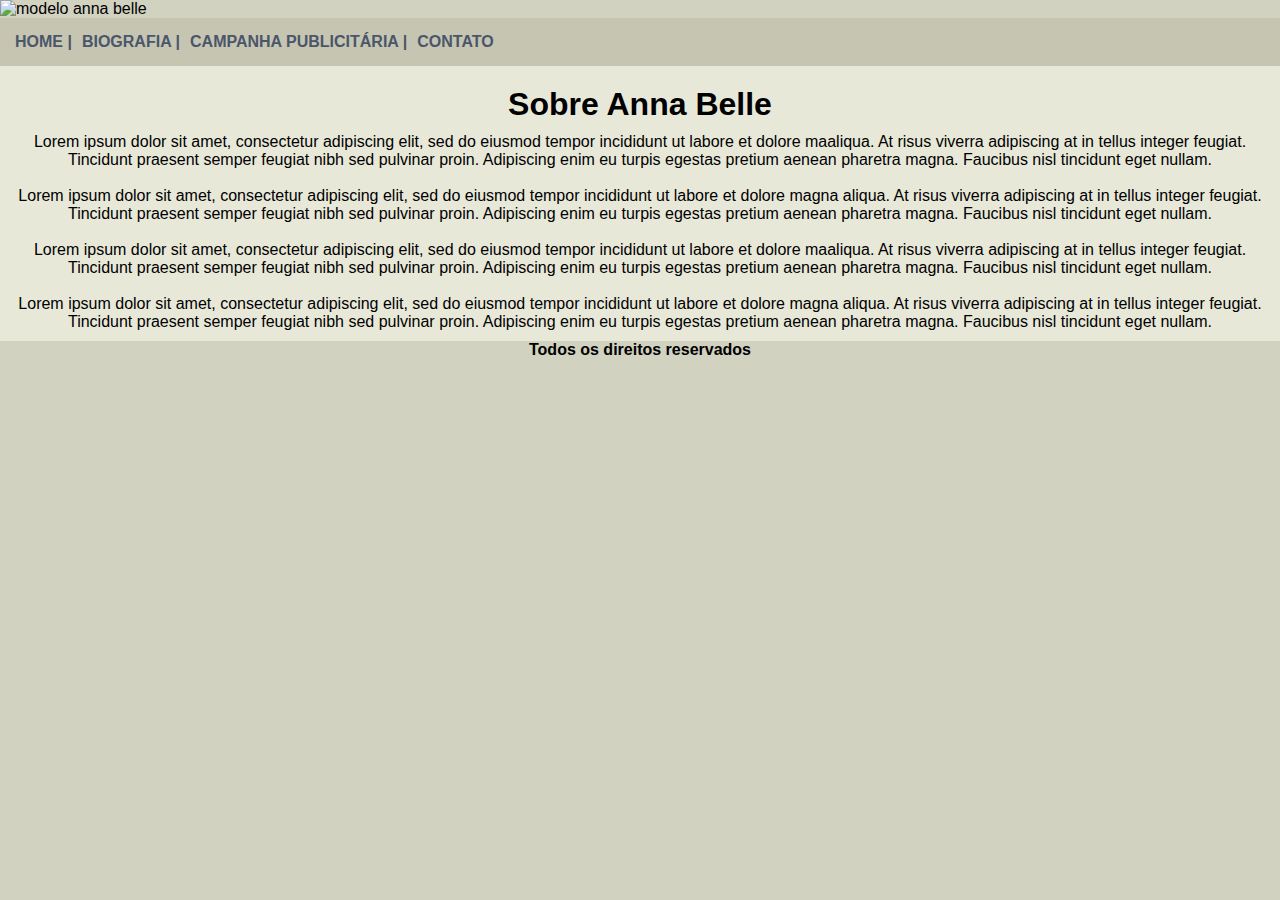
==== index.html @ 7e09a23e "Add files via upload" ====
<!DOCTYPE html>
<html lang="en">
  <head>
    <meta charset="UTF-8" />
    <meta name="viewport" content="width=device-width, initial-scale=1.0" />
    <title>Anna Belle Oficial</title>
    <link rel="stylesheet" type="text/css" href="style.css" />
  </head>
  <body>
    <div id="principal">
      <img class="img-principal" src="imagem/capa.png" alt="modelo anna belle" />
    </div>
    <div id="menu">
      <nav>
        <ul id="links">
          <li><a href="index.html">HOME |</a></li>
          <li><a href="biografia.html">BIOGRAFIA |</a></li>
          <li><a href="campanha.html">CAMPANHA PUBLICITÁRIA |</a></li>
          <li><a href="contado.html">CONTATO</a></li>
        </ul>
      </nav>
    </div>

    <div id="conteudo">
      <h1 class="title">Sobre Anna Belle</h1>
      <p class="text-p">
        Lorem ipsum dolor sit amet, consectetur adipiscing elit, sed do eiusmod
        tempor incididunt ut labore et dolore maaliqua. At risus viverra
        adipiscing at in tellus integer feugiat. Tincidunt praesent semper
        feugiat nibh sed pulvinar proin. Adipiscing enim eu turpis egestas
        pretium aenean pharetra magna. Faucibus nisl tincidunt eget nullam.
      </p>
      <br />
      <p class="text-p1">
        Lorem ipsum dolor sit amet, consectetur adipiscing elit, sed do eiusmod
        tempor incididunt ut labore et dolore magna aliqua. At risus viverra
        adipiscing at in tellus integer feugiat. Tincidunt praesent semper
        feugiat nibh sed pulvinar proin. Adipiscing enim eu turpis egestas
        pretium aenean pharetra magna. Faucibus nisl tincidunt eget nullam.
      </p>
      <br />
      <p class="text-p2">
        Lorem ipsum dolor sit amet, consectetur adipiscing elit, sed do eiusmod
        tempor incididunt ut labore et dolore maaliqua. At risus viverra
        adipiscing at in tellus integer feugiat. Tincidunt praesent semper
        feugiat nibh sed pulvinar proin. Adipiscing enim eu turpis egestas
        pretium aenean pharetra magna. Faucibus nisl tincidunt eget nullam.
      </p>
      <br />
      <p class="text-p3">
        Lorem ipsum dolor sit amet, consectetur adipiscing elit, sed do eiusmod
        tempor incididunt ut labore et dolore magna aliqua. At risus viverra
        adipiscing at in tellus integer feugiat. Tincidunt praesent semper
        feugiat nibh sed pulvinar proin. Adipiscing enim eu turpis egestas
        pretium aenean pharetra magna. Faucibus nisl tincidunt eget nullam.
      </p>
    </div>
    <footer class="rodape">Todos os direitos reservados</footer>
  </body>
</html>
---- style.css ----
* {
  margin: 0;
  padding: 0;
  box-sizing: border-box;
}

body {
  background: #d2d2c1 url("imagem/fundo.png");
  font: 16px Arial, Helvetica, sans-serif;
}

#principal {
  max-width: 100%;
}
.img-principal{
    width: 100%;
}

#menu {
  background: #c5c5b2;
  padding: 15px;
  width: 100%;
}

#links {
  display: flex;
  gap: 10px;
}

li {
  list-style-type: none;
}
a {
  text-decoration: none;
  color: #4b566a;
  font-weight: bold;
}

#conteudo {
  background: #e8e8d9;
  padding: 10px;
}

.title {
  padding: 10px;
  text-align: center;
}

.rodape {
  text-align: center;
  font-family: Arial, Helvetica, sans-serif;
  font-weight: 600;
}

.text-p,
.text-p1,
.text-p2,
.text-p3 {
  text-align: center;
}
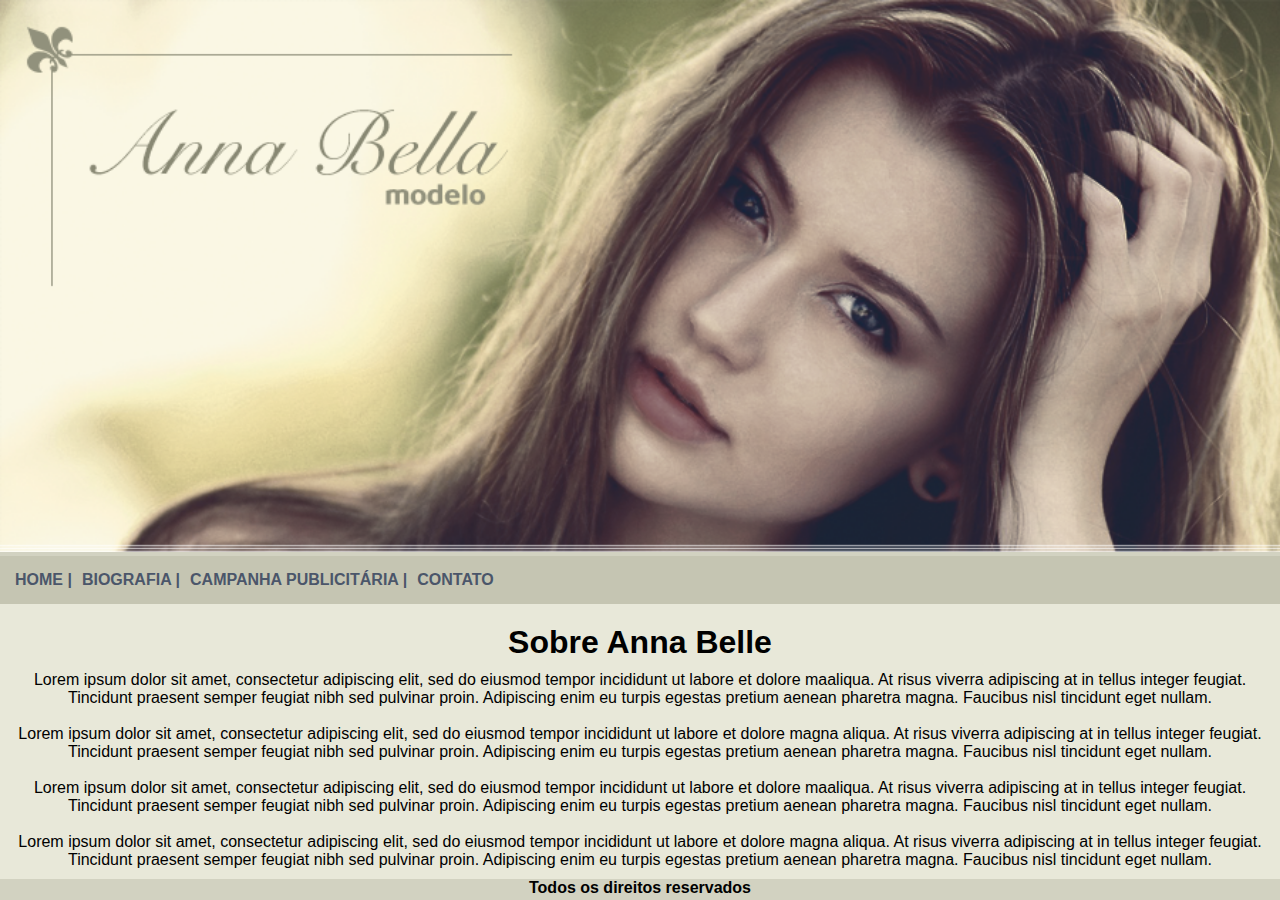
==== commit 1d4dd471: "Update index.html" ====
--- a/index.html
+++ b/index.html
@@ -8,7 +8,7 @@
   </head>
   <body>
     <div id="principal">
-      <img class="img-principal" src="imagem/capa.png" alt="modelo anna belle" />
+      <img class="img-principal" src="capa.png" alt="modelo anna belle" />
     </div>
     <div id="menu">
       <nav>
